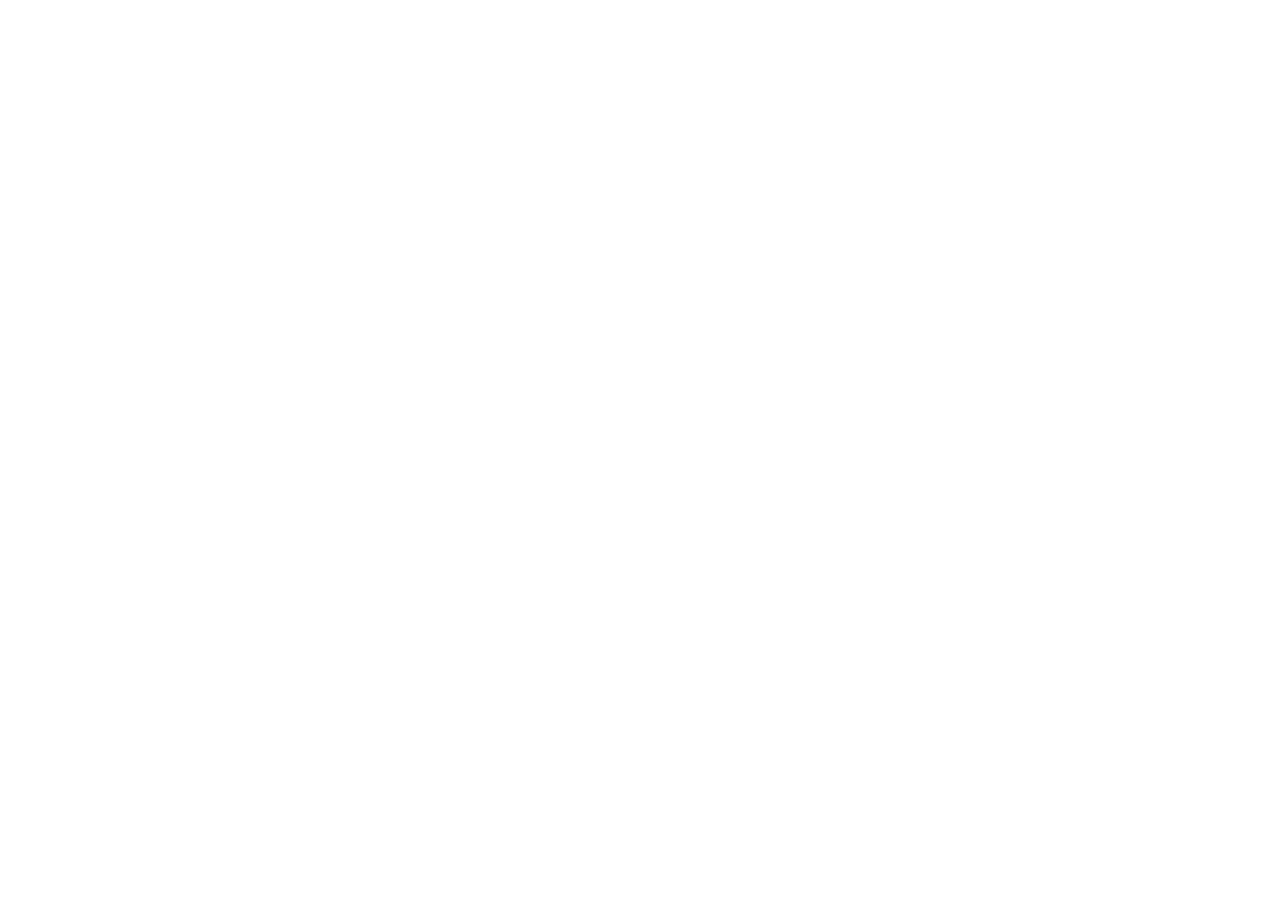
==== about.html @ 4759c531 "about page update" ====
<!DOCTYPE html>
<html lang="en">
  <head>
    <meta charset="UTF-8" />
    <meta name="viewport" content="width=device-width, initial-scale=1.0" />
    <title>About</title>
  </head>
  <body></body>
</html>
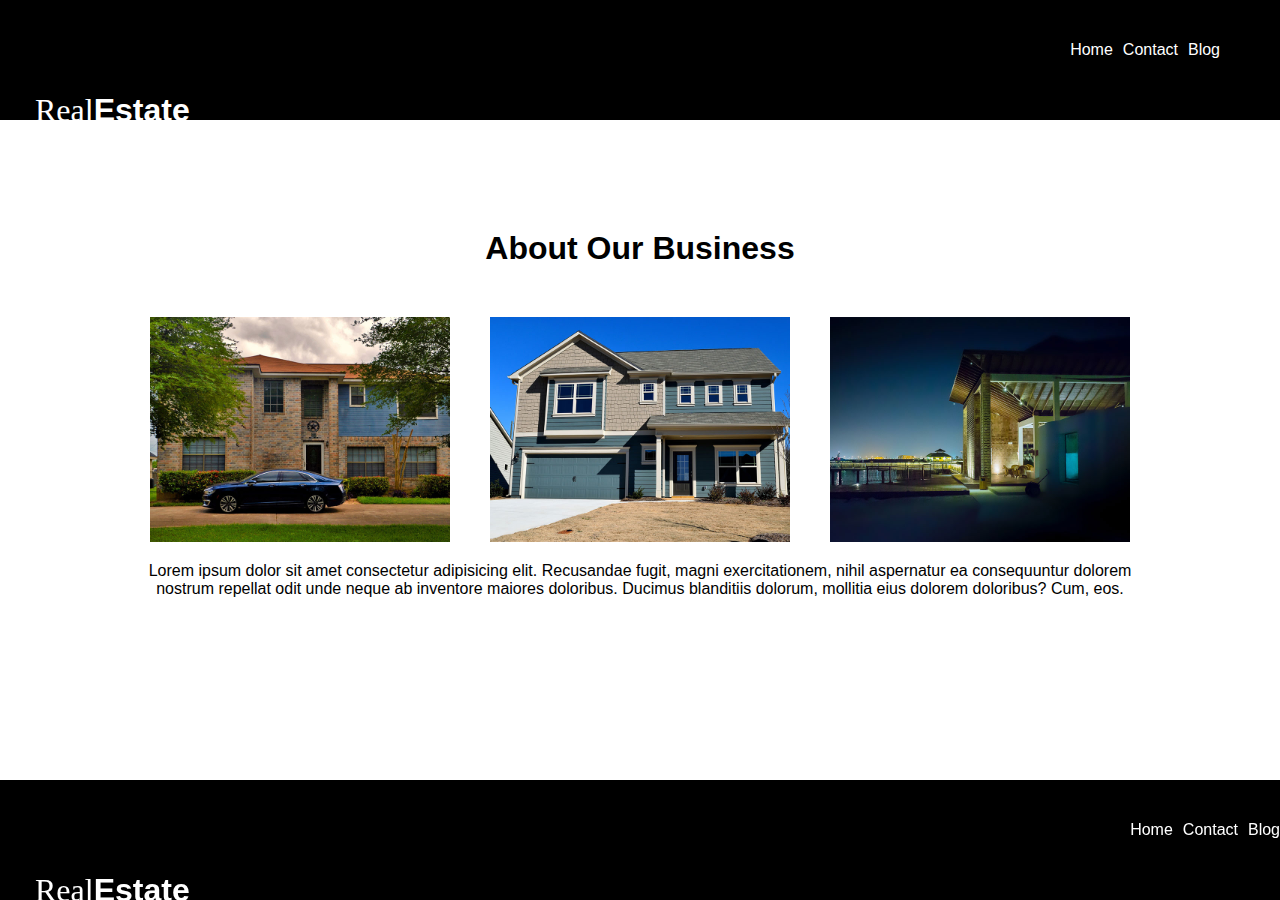
==== commit ca81199d: "finishing up assignment" ====
--- a/about.html
+++ b/about.html
@@ -3,7 +3,41 @@
   <head>
     <meta charset="UTF-8" />
     <meta name="viewport" content="width=device-width, initial-scale=1.0" />
+    <link rel="stylesheet" href="./style/mystyle.css" />
     <title>About</title>
   </head>
-  <body></body>
+  <body>
+    <header class="site-contact-about-blog-header">
+      <h1><span class="real">Real</span>Estate</h1>
+      <nav>
+        <a href="index.html">Home</a>
+        <a href="contact.html">Contact</a>
+        <a href="blog.html">Blog</a>
+      </nav>
+    </header>
+    <main class="container">
+      <h1>About Our Business</h1>
+      <div class="container-about">
+        <div class="image-container">
+          <img src="images/announcement5.jpg" />
+          <img src="images/announcement4.jpg" />
+          <img src="images/announcement6.jpg" />
+        </div>
+        <p>
+          Lorem ipsum dolor sit amet consectetur adipisicing elit. Recusandae
+          fugit, magni exercitationem, nihil aspernatur ea consequuntur dolorem
+          nostrum repellat odit unde neque ab inventore maiores doloribus.
+          Ducimus blanditiis dolorum, mollitia eius dolorem doloribus? Cum, eos.
+        </p>
+      </div>
+    </main>
+  </body>
+  <footer class="site-contact-about-blog-footer">
+    <h1><span class="real">Real</span>Estate</h1>
+    <nav>
+      <a href="index.html">Home</a>
+      <a href="contact.html">Contact</a>
+      <a href="blog.html">Blog</a>
+    </nav>
+  </footer>
 </html>
--- a/style/mystyle.css
+++ b/style/mystyle.css
@@ -0,0 +1,290 @@
+/*globa*/
+* {
+  padding: 0;
+  margin: 0;
+}
+a {
+  color: white;
+  text-decoration: none;
+}
+/*desktop*/
+body {
+  font-family: Arial, Helvetica, sans-serif;
+}
+h1 {
+  padding-top: 100px;
+  margin: 5px;
+}
+nav {
+  padding: 20px;
+  padding-top: 100px;
+  display: flex;
+}
+nav a {
+  margin-right: 10px;
+}
+@media (max-width: 760px) {
+  nav {
+    margin-top: 20px;
+    padding: 10px;
+    text-align: left;
+  }
+  nav a {
+    padding: 5px;
+  }
+  p {
+    text-align: center;
+    margin-top: 20px;
+  }
+}
+img {
+  max-width: 100%;
+}
+/*utilities*/
+.container {
+  width: 80%;
+  margin-left: auto;
+  margin-right: auto;
+}
+.flex-container {
+  flex-direction: row;
+  display: flex;
+}
+@media (max-width: 768px) {
+  .flex-container {
+    flex-direction: column;
+  }
+  .container {
+    width: 90%;
+  }
+}
+.btn-details {
+  background-color: orange;
+  display: block;
+  padding: 5px;
+  margin: 10px;
+  text-align: center;
+  border-radius: 10ox;
+}
+/*header*/
+header.site-init {
+  display: flex;
+  justify-content: space-between;
+  background-image: url(../images/header.jpg);
+  height: 55vh;
+  background-position: top right;
+  background-size: cover;
+  color: white;
+  position: relative;
+  flex-wrap: wrap;
+}
+header.site-init p {
+  bottom: 10px;
+  left: 10px;
+  margin: 0;
+  padding: 10px;
+  font-size: 20px;
+  font-weight: 700px;
+}
+header.site-init h1 {
+  padding: 20px;
+  padding-top: 100px;
+  font-family: Arial, Helvetica, sans-serif;
+  font-weight: bold;
+}
+span.real {
+  font-family: "Libre Baskerville", serif;
+  font-weight: normal;
+}
+@media (max-width: 768px) {
+  header.site-init {
+    flex-direction: column;
+    justify-content: flex-start;
+    align-items: center;
+    text-align: center;
+  }
+  header.site-init h1 {
+    padding: 20px;
+  }
+  header.site-init p {
+    padding: 100px;
+  }
+}
+
+/*more about us*/
+.more-about-us-item {
+  margin-right: 1rem;
+  text-align: justify;
+}
+.more-about-us-item img {
+  max-width: 100%;
+  margin: 20px 0;
+}
+.more-about-us-item h3 {
+  margin: 20px 0;
+  font-size: 30px;
+}
+@media (max-width: 768px) {
+  .more-about-us-item img {
+    display: block;
+    margin-left: auto;
+    margin-right: auto;
+  }
+  .more-about-us-item h3 {
+    text-align: center;
+  }
+}
+/*houses*/
+.houses-container {
+  display: flex;
+}
+.houses-item {
+  background-color: lightgray;
+  display: flex;
+  flex-direction: column;
+  margin: 5px;
+}
+.houses-item-text {
+  padding: 5px;
+}
+.houses-item h3 {
+  margin: 10px 0;
+}
+.houses-item p.price {
+  color: green;
+  font-weight: 700;
+  line-height: 2;
+}
+.houses-item ul {
+  list-style: none;
+  padding: 0;
+  display: flex;
+}
+.houses-item ul li {
+  display: flex;
+  align-items: center;
+  margin-right: 10px;
+}
+.houses-item li img {
+  margin-right: 10px;
+}
+.houses-item h3 {
+  white-space: nowrap;
+}
+.houses-item-img {
+  height: 400px;
+}
+.houses-item-img img {
+  min-height: 100%;
+}
+@media (max-width: 768px) {
+  .houses-container {
+    flex-direction: column;
+  }
+  .houses-item-img {
+    height: 500px;
+  }
+}
+/*contact*/
+.site-contact nav a {
+  padding-top: 0;
+  font-size: 16px;
+  margin-top: 0;
+}
+.container-contact h2 {
+  text-align: center;
+  font-weight: lighter;
+}
+.form-container {
+  margin: 20px;
+}
+.form-container input,
+textarea,
+select {
+  display: block;
+  background-color: lightgray;
+  width: 100%;
+  padding: 5px;
+  border: none;
+  border-radius: 5px;
+}
+.form-container textarea {
+  height: 100px;
+}
+.form-check-input {
+  margin-right: 50px;
+}
+label {
+  margin-right: 20px;
+}
+fieldset h4 {
+  margin-top: 20px;
+  font-size: 15px;
+  font-weight: normal;
+  font-style: italic;
+}
+.contact-button {
+  background-color: green;
+  color: white;
+  margin: 0.5px;
+  margin-top: 20px;
+  padding: 10px;
+  border: none;
+  cursor: pointer;
+}
+fieldset {
+  margin: 0.5px;
+}
+/*contact-about-blog*/
+.site-contact-about-blog-header {
+  display: flex;
+  justify-content: space-between;
+  align-items: center;
+  background-color: black;
+  color: white;
+  height: 100px;
+  padding: 10px 30px;
+}
+.site-contact-about-blog h1,
+nav {
+  padding-top: 0;
+  margin-top: 0;
+}
+/*About*/
+.container h1 {
+  text-align: center;
+  margin-top: 10px;
+  margin-bottom: 30px;
+}
+.container-about {
+  text-align: center;
+  display: flex;
+  flex-direction: column;
+  align-items: center;
+}
+.container-about .image-container {
+  display: flex;
+  justify-content: center;
+  align-items: center;
+  margin: 20px 0;
+}
+.container-about .image-container img {
+  max-width: 300px;
+  margin: 0 20px;
+}
+.container-about p {
+  text-align: center;
+}
+/*footer*/
+.site-contact-about-blog-footer {
+  display: flex;
+  justify-content: space-between;
+  align-items: center;
+  background-color: black;
+  color: white;
+  height: 100px;
+  padding: 10px 30px;
+  bottom: 0;
+  position: fixed;
+  width: 100%;
+}
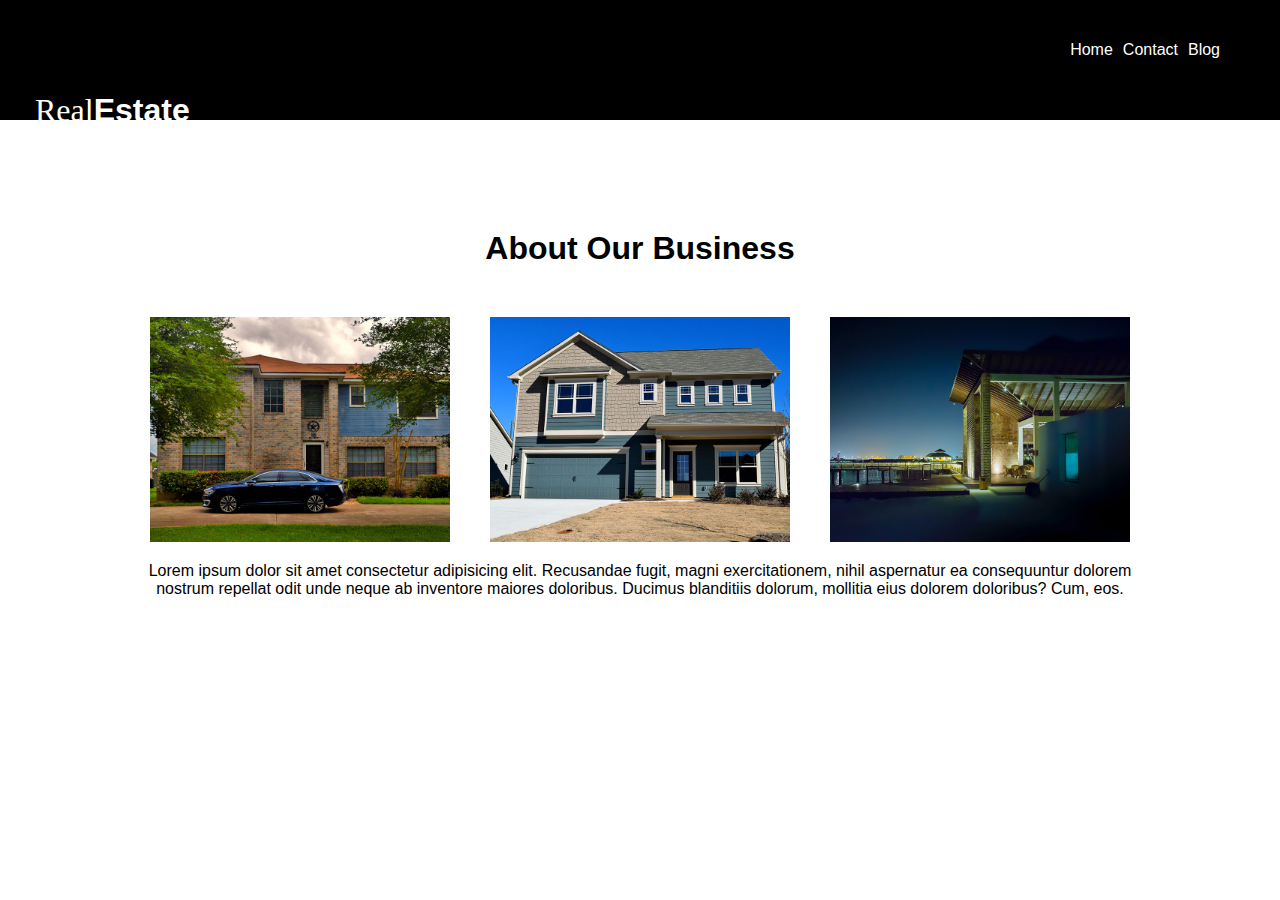
==== commit b69f7829: "still need to finish" ====
--- a/about.html
+++ b/about.html
@@ -32,12 +32,4 @@
       </div>
     </main>
   </body>
-  <footer class="site-contact-about-blog-footer">
-    <h1><span class="real">Real</span>Estate</h1>
-    <nav>
-      <a href="index.html">Home</a>
-      <a href="contact.html">Contact</a>
-      <a href="blog.html">Blog</a>
-    </nav>
-  </footer>
 </html>
--- a/style/mystyle.css
+++ b/style/mystyle.css
@@ -77,6 +77,7 @@
   color: white;
   position: relative;
   flex-wrap: wrap;
+  align-items: center;
 }
 header.site-init p {
   bottom: 10px;
@@ -87,7 +88,7 @@
   font-weight: 700px;
 }
 header.site-init h1 {
-  padding: 20px;
+  padding: 10px;
   padding-top: 100px;
   font-family: Arial, Helvetica, sans-serif;
   font-weight: bold;
@@ -235,7 +236,7 @@
 fieldset {
   margin: 0.5px;
 }
-/*contact-about-blog*/
+/*header contact-about-blog*/
 .site-contact-about-blog-header {
   display: flex;
   justify-content: space-between;
@@ -275,16 +276,35 @@
 .container-about p {
   text-align: center;
 }
-/*footer*/
-.site-contact-about-blog-footer {
+/*blog*/
+.blog-card-container {
   display: flex;
   justify-content: space-between;
   align-items: center;
-  background-color: black;
-  color: white;
-  height: 100px;
-  padding: 10px 30px;
-  bottom: 0;
-  position: fixed;
+  max-width: 100%;
+  margin: 0 auto;
+}
+.blog-card {
+  display: flex;
+  flex-direction: column;
+  background-color: #fff;
+  border: 1px solid #ddd;
+  border-radius: 5px;
+  text-align: center;
   width: 100%;
-}
+  height: 350px;
+}
+.blog-card img {
+  max-width: 100%;
+  height: auto;
+}
+.read-more {
+  display: block;
+  text-align: center;
+  text-decoration: underline;
+  color: #0077cc;
+  transition: color 0.3s;
+}
+.read-more:hover {
+  color: #0055aa;
+}
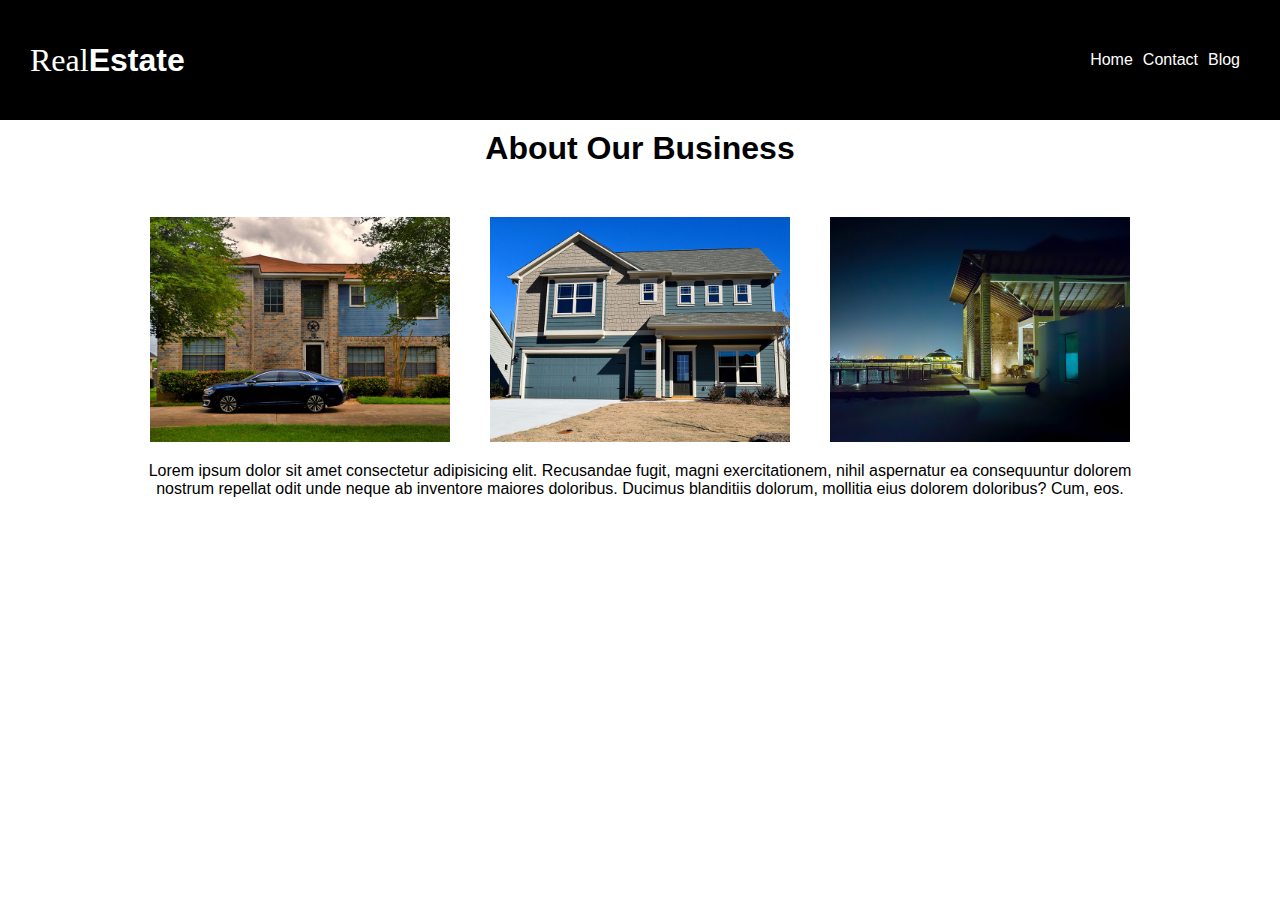
==== commit 253f733e: "responsive updates" ====
--- a/about.html
+++ b/about.html
@@ -4,6 +4,7 @@
     <meta charset="UTF-8" />
     <meta name="viewport" content="width=device-width, initial-scale=1.0" />
     <link rel="stylesheet" href="./style/mystyle.css" />
+    <link rel="stylesheet" href="./style/responsive.css">
     <title>About</title>
   </head>
   <body>
--- a/style/mystyle.css
+++ b/style/mystyle.css
@@ -1,4 +1,4 @@
-/*globa*/
+/*global*/
 * {
   padding: 0;
   margin: 0;
@@ -7,18 +7,20 @@
   color: white;
   text-decoration: none;
 }
+/*nav-container*/
+.nav-container {
+  padding: 10px;
+  width: 100%;
+  display: flex;
+  justify-content: space-between;
+}
 /*desktop*/
 body {
   font-family: Arial, Helvetica, sans-serif;
 }
-h1 {
-  padding-top: 100px;
-  margin: 5px;
-}
 nav {
-  padding: 20px;
-  padding-top: 100px;
-  display: flex;
+  display: flex;
+  align-items: center;
 }
 nav a {
   margin-right: 10px;
@@ -88,8 +90,6 @@
   font-weight: 700px;
 }
 header.site-init h1 {
-  padding: 10px;
-  padding-top: 100px;
   font-family: Arial, Helvetica, sans-serif;
   font-weight: bold;
 }
@@ -279,19 +279,20 @@
 /*blog*/
 .blog-card-container {
   display: flex;
-  justify-content: space-between;
-  align-items: center;
-  max-width: 100%;
-  margin: 0 auto;
+  justify-content: space-evenly;
+  align-items: center;
+  width: 100vw;
+  
+  flex-wrap: wrap;
 }
 .blog-card {
   display: flex;
   flex-direction: column;
+  width: 250px;
   background-color: #fff;
   border: 1px solid #ddd;
   border-radius: 5px;
   text-align: center;
-  width: 100%;
   height: 350px;
 }
 .blog-card img {
@@ -308,3 +309,6 @@
 .read-more:hover {
   color: #0055aa;
 }
+.blog-post {
+  margin-left: 10px;
+}
--- a/style/responsive.css
+++ b/style/responsive.css
@@ -0,0 +1,111 @@
+/* Tablet view to phone view */
+@media (max-width: 1007px) {
+  /* Adjusting global container widths */
+  .container {
+    width: 90%;
+  }
+
+  .flex-container {
+    flex-direction: column;
+  }
+
+  /* Nav adjustment */
+  nav {
+    flex-direction: column;
+    align-items: flex-start;
+    padding: 1rem;
+  }
+
+  nav a {
+    margin-bottom: 10px;
+  }
+
+  /* Header */
+  header.site-init {
+    flex-direction: column;
+    text-align: center;
+    padding: 2rem;
+    background-size: cover;
+  }
+
+  header.site-init p,
+  header.site-init h1 {
+    padding: 1rem 0;
+  }
+
+  /* Image containers */
+  .image-container img {
+    width: 100%;
+    height: auto;
+  }
+
+  /* Blog cards */
+  .blog-card-container {
+    flex-direction: column;
+    align-items: center;
+  }
+
+  .blog-card {
+    width: 100%;
+    margin-bottom: 2rem;
+  }
+
+  /* Houese */
+  .houses-container {
+    flex-direction: column;
+  }
+
+  .houses-item-img {
+    height: auto;
+  }
+
+  /* About us */
+  .more-about-us-item img {
+    display: block;
+    margin: 0 auto;
+  }
+}
+
+/* Phone */
+@media (max-width: 640px) {
+  /* Global */
+  html {
+    font-size: 12px;
+  }
+
+  /* Nav */
+  .nav-btn {
+    display: inline-flex;
+  }
+
+  nav {
+    padding: 1rem;
+    text-align: center;
+    flex-direction: column;
+  }
+
+  /* Form container */
+  .form-container input,
+  .form-container textarea {
+    width: 100%;
+    padding: 10px;
+    font-size: 14px;
+  }
+
+  /* Blog cards */
+  .blog-card {
+    width: 100%;
+    height: auto;
+  }
+
+  /* Houses item */
+  .houses-item-img {
+    height: 300px;
+  }
+
+  /* About us */
+  .more-about-us-item img {
+    width: 100%;
+    height: auto;
+  }
+}
